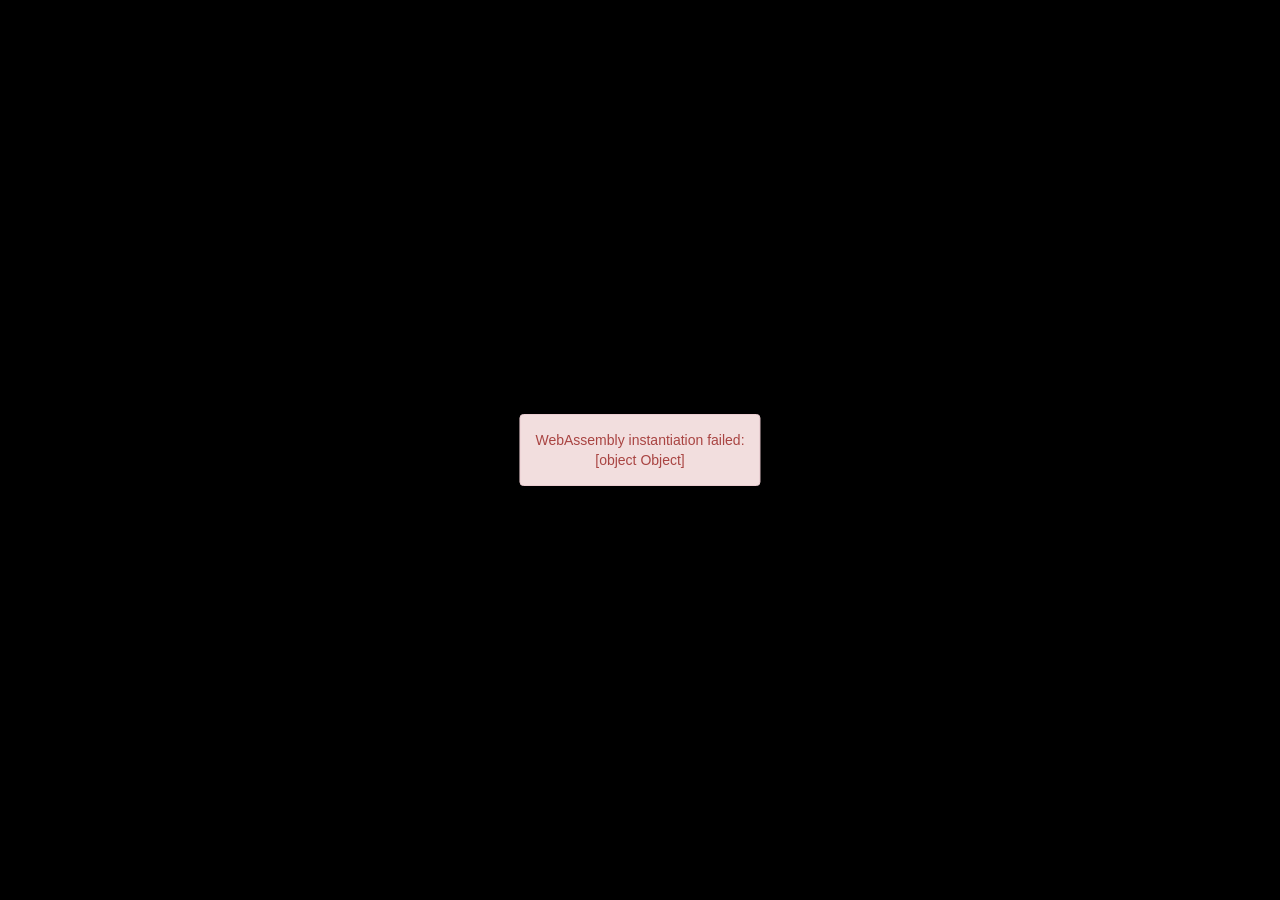
==== index.html @ f3b8667a "Ajout du jeu" ====
<!DOCTYPE html>

<!--
     HTML code used with Epic Games HTML5 projects

     much of this is for UE4 development purposes.

     to create a custom HTML file for your project:
     - make a copy of this file - or make one from scratch
     - and put it in: "your project folder"/Build/HTML/GameX.html.template
-->

<html lang="en">
<head>
	<title>FuckermanPS</title>
	<meta charset="utf-8">
	<meta name="viewport" content="width=device-width, initial-scale=1">

	<script src="https://code.jquery.com/jquery-2.1.3.min.js"></script>
	<script src="https://maxcdn.bootstrapcdn.com/bootstrap/3.3.4/js/bootstrap.min.js"></script>
	<link href="https://maxcdn.bootstrapcdn.com/bootstrap/3.3.4/css/bootstrap.min.css" rel="stylesheet">

	<link href="FuckermanPS-HTML5-Shipping.css" rel="stylesheet">
</head>
<body>

<div class="wrapper" id="mainarea">
	<div class="alert alert-warning centered-axis-xy" style="min-height: 20px; display:none;" role="alert" id="compilingmessage">
		<div id='loadTasks'> </div>
	</div>
	<!-- The "tabindex=0" specifier on the canvas is important to allow it to capture keyboard focus when clicking on it with a mouse -->
	<canvas tabindex=0 id="canvas" class="emscripten" oncontextmenu="event.preventDefault()" onclick="window.focus()" style="display:none;"></canvas>
</div>
<div class="row buttonarea text-center" id="buttonrow">
	<div class="col-sm-2 text-center"></div>
	<div class="col-sm-2 text-center"><button type="button" class="btn btn-primary" onclick="try { Module['pauseMainLoop'](); } catch(e) {console.error(e);}">Pause</button></div>
	<div class="col-sm-2 text-center"><button type="button" class="btn btn-primary" onclick="try { Module['resumeMainLoop'](); } catch(e) {console.error(e);}">Resume</button></div>
	<div class="col-sm-2 text-center"><button type="button" class="btn btn-primary" onclick="var w = document.getElementById('logwindow'); w.style.display = w.style.display ? '' : 'none';">Toggle Log</button></div>
	<div class="col-sm-2 text-center"><button type="button" class="btn btn-primary" id='clear_indexeddb' onclick="try { deleteIndexedDBStorage(); } catch(e) {console.error(e);}">Clear IndexedDB</button></div>
	<div class="col-sm-2 text-center"><button type="button" class="btn btn-primary" id="fullscreen_request">FullScreen</button></div>
	<div class="col-sm-2 text-center"></div>
	<div class="col-sm-2 text-center"></div>
</div>
<div class="texthalf text-normal jumbotron " id="logwindow" style='display:none'></div>

<script src="FuckermanPS-HTML5-Shipping.UE4.js"></script>
</body>
</html>
---- FuckermanPS-HTML5-Shipping.css ----
/* CSS style sheet used with Epic Games HTML5 projects
 *
 * much of this is for UE4 development purposes.
 *
 * to create a custom CSS file for your project:
 * - make a copy of this file - or make one from scratch
 * - and put it in: "your project folder"/Build/HTML/GameX.css.template
 */

html, body, .container {
	height: 100%;
	font-family: "Helvetica Neue", "HelveticaNeue", Helvetica, Arial, sans-serif;
}

.h4, h4 {
	margin-top: 1pt;
	margin-bottom: 1pt;
	font-size: 10pt;
}

.container {
	display: table;
	vertical-align: middle;
	border: 0px;
	border-spacing: 0px;
}

.glyphicon-spin {
	animation: spin 2000ms infinite linear;
}

@keyframes spin {
	0% {
		transform: rotate(0deg);
	}
	100% {
		transform: rotate(359deg);
	}
}

@-webkit-keyframes spin {
	0% {
		transform: rotate(0deg);
	}
	100% {
		transform: rotate(359deg);
	}
}

.wrapper {
	position: relative;
	margin: 1em auto 10px auto;
	text-align: center;
	min-width: 1280px;
	width: 100%;
	height: 720px; /* initial height, will be dynamically adjusted at runtime */
	max-width: 95%;
	display: block;
	align-items: center;
	position: relative;
	text-align: center;
	justify-content: center;
}

 .emscripten {
	padding-right: 0;
	margin-left: auto;
	margin-right: auto;
	display: block;
	display: -webkit-box;
	display: -moz-box;
	display: box;

	-webkit-box-align: center;
	-moz-box-align: center;
	box-align: center;

	-webkit-box-pack: center;
	-moz-box-pack: center;
	box-pack: center;
}

#canvas:not([fullscreen]) {
	padding-right: 0;
	margin-left: auto;
	margin-right: auto;
	width: 100%;
}

.texthalf {
	height: 37%;
	border: 0px;
	padding: 0px;
	overflow-y: scroll;
	font-size: 2em;
}

.buttonarea {
	min-height: 3%;
	border-top: 0px;
	border-bottom: 0px;
	padding: 0px;
	margin-right: 0px;
	margin-top: 0px;
	margin-bottom: 0px;
 }

.btn { padding: 0px; text-align: center; min-width: 150px }
.progress { background: rgba(245, 245, 245, 1); border: 0px solid rgba(245, 245, 245, 1); border-radius: 0px; height: 4px; }
.progress-bar-custom { background: rgba(153, 153, 153, 1); }
.centered-axis-xy {
	position: absolute;
	left: 50%;
	top: 50%;
	transform: translate(-50%,-50%);
}


/* Fit the game inside the arcade media viewport. */
html, body {
  width: 100%; height: 100%; margin: 0; padding: 0;
  overflow: hidden; background: #000;
}
#mainarea.wrapper {
  position: fixed; inset: 0; margin: 0;
  min-width: 0; max-width: none; width: 100%; height: 100% !important;
  display: flex; align-items: center; justify-content: center;
}
#canvas { flex: none; margin: 0; padding: 0; }
#buttonrow, #logwindow { display: none !important; }
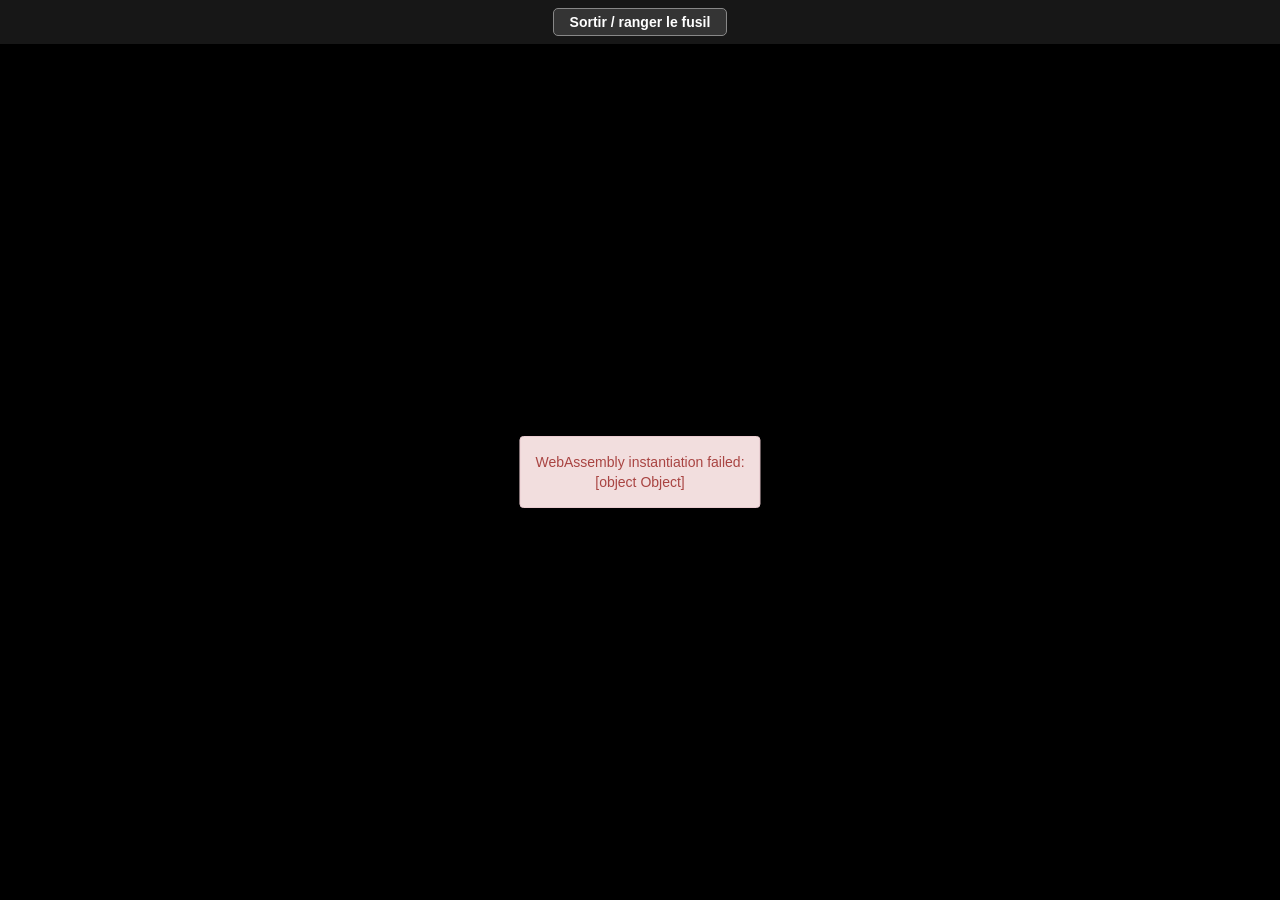
==== commit 66476521: "correctif-bouton-fusil" ====
--- a/index.html
+++ b/index.html
@@ -22,7 +22,7 @@
 
 	<link href="FuckermanPS-HTML5-Shipping.css" rel="stylesheet">
 </head>
-<body>
+<body><div id="arcade-toolbar"><button type="button" id="arcade-gun-toggle">Sortir / ranger le fusil</button></div>
 
 <div class="wrapper" id="mainarea">
 	<div class="alert alert-warning centered-axis-xy" style="min-height: 20px; display:none;" role="alert" id="compilingmessage">
@@ -43,6 +43,108 @@
 </div>
 <div class="texthalf text-normal jumbotron " id="logwindow" style='display:none'></div>
 
-<script src="FuckermanPS-HTML5-Shipping.UE4.js"></script>
+<script>
+(function () {
+  'use strict';
+  var canvas = document.getElementById('canvas');
+  var held = { F: false, R: false };
+  var position = null;
+  function mappedKey(event) {
+    if (event.code === 'KeyF') return 'F';
+    if (event.code === 'KeyR') return 'R';
+    var key = (event.key || '').toUpperCase();
+    return key === 'F' || key === 'R' ? key : null;
+  }
+  function sendMouse(type, key) {
+    var rect = canvas.getBoundingClientRect();
+    var point = position || { clientX: rect.left + rect.width / 2, clientY: rect.top + rect.height / 2 };
+    canvas.dispatchEvent(new MouseEvent(type, {
+      bubbles: true, cancelable: true, view: window,
+      button: key === 'F' ? 0 : 2,
+      buttons: (held.F ? 1 : 0) | (held.R ? 2 : 0),
+      clientX: point.clientX, clientY: point.clientY
+    }));
+  }
+  function release(key) {
+    if (!held[key]) return;
+    held[key] = false;
+    sendMouse('mouseup', key);
+  }
+  function releaseAll() { release('F'); release('R'); }
+  canvas.addEventListener('mousemove', function (event) {
+    position = { clientX: event.clientX, clientY: event.clientY };
+  });
+  canvas.addEventListener('mousedown', function () { canvas.focus(); });
+  window.addEventListener('keydown', function (event) {
+    var key = mappedKey(event);
+    if (!key || event.ctrlKey || event.altKey || event.metaKey) return;
+    if (document.activeElement !== canvas && document.pointerLockElement !== canvas) return;
+    event.preventDefault();
+    event.stopImmediatePropagation();
+    if (held[key] || event.repeat) return;
+    held[key] = true;
+    sendMouse('mousedown', key);
+  }, true);
+  window.addEventListener('keyup', function (event) {
+    var key = mappedKey(event);
+    if (!key || !held[key]) return;
+    event.preventDefault();
+    event.stopImmediatePropagation();
+    release(key);
+  }, true);
+  window.addEventListener('blur', releaseAll);
+  canvas.addEventListener('blur', releaseAll);
+  document.addEventListener('visibilitychange', function () {
+    if (document.hidden) releaseAll();
+  });
+})();
+
+</script>
+<script>(function () {
+  'use strict';
+  var canvas = document.getElementById('canvas');
+  var button = document.getElementById('arcade-gun-toggle');
+  var active = false;
+  var timer;
+  function key(type, code, value, number, shifted) {
+    var event = new KeyboardEvent(type, {
+      key: value, code: code, keyCode: number, which: number,
+      shiftKey: shifted, bubbles: true, cancelable: true
+    });
+    // The older Emscripten runtime reads these legacy fields.
+    if (event.keyCode !== number) Object.defineProperty(event, 'keyCode', { value: number });
+    if (event.which !== number) Object.defineProperty(event, 'which', { value: number });
+    canvas.dispatchEvent(event);
+  }
+  function release() {
+    if (!active) return;
+    clearTimeout(timer);
+    active = false;
+    key('keyup', 'Digit1', '1', 49, true);
+    key('keyup', 'ShiftLeft', 'Shift', 16, false);
+  }
+  // Keep toolbar clicks from reaching the engine's mouse handlers.
+  ['mousedown', 'mouseup', 'pointerdown', 'pointerup', 'dblclick'].forEach(function (type) {
+    window.addEventListener(type, function (event) {
+      if (button.contains(event.target)) event.stopImmediatePropagation();
+    }, true);
+  });
+  window.addEventListener('click', function (event) {
+    if (!button.contains(event.target)) return;
+    event.preventDefault();
+    event.stopImmediatePropagation();
+    if (!window.Module || !Module.calledRun || active) return;
+    canvas.focus();
+    active = true;
+    key('keydown', 'ShiftLeft', 'Shift', 16, true);
+    key('keydown', 'Digit1', '1', 49, true);
+    timer = setTimeout(release, 100);
+  }, true);
+  window.addEventListener('blur', release);
+  document.addEventListener('visibilitychange', function () {
+    if (document.hidden) release();
+  });
+})();
+</script><script src="FuckermanPS-HTML5-Shipping.UE4.js"></script>
 </body>
 </html>
--- a/FuckermanPS-HTML5-Shipping.css
+++ b/FuckermanPS-HTML5-Shipping.css
@@ -127,4 +127,8 @@
   display: flex; align-items: center; justify-content: center;
 }
 #canvas { flex: none; margin: 0; padding: 0; }
-#buttonrow, #logwindow { display: none !important; }+#buttonrow, #logwindow { display: none !important; }
+#arcade-toolbar { position: fixed; top: 0; left: 0; width: 100%; height: 44px; z-index: 1000; background: #171717; display: flex; align-items: center; justify-content: center; }
+#arcade-gun-toggle { color: #fff; background: #343434; border: 1px solid #888; border-radius: 5px; padding: 5px 16px; font: bold 14px Arial, sans-serif; cursor: pointer; }
+#arcade-gun-toggle:focus-visible { outline: 2px solid #fff; }
+#mainarea.wrapper { top: 44px; height: calc(100% - 44px) !important; }
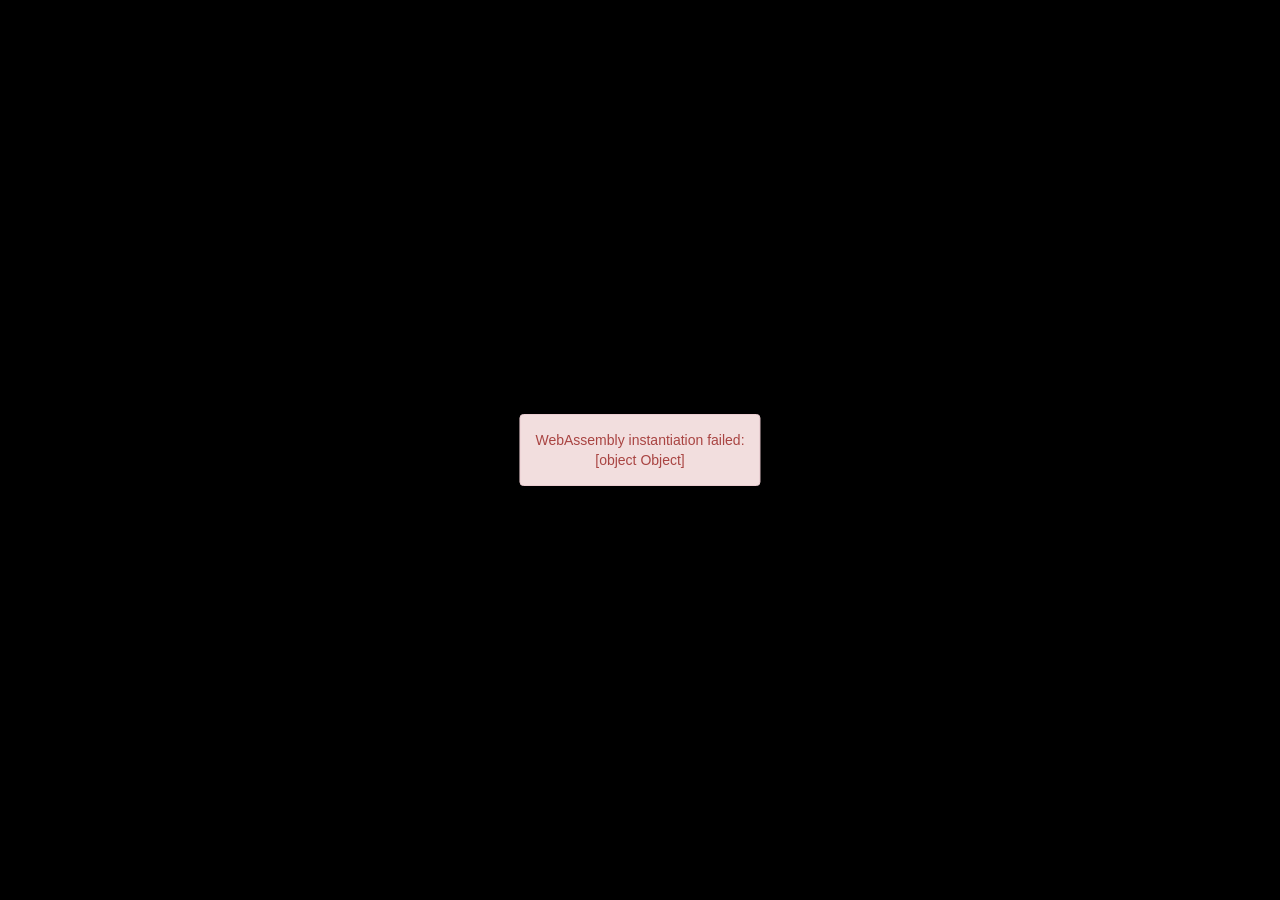
==== commit dcceebd8: "correctif-fusil-azerty" ====
--- a/index.html
+++ b/index.html
@@ -22,7 +22,7 @@
 
 	<link href="FuckermanPS-HTML5-Shipping.css" rel="stylesheet">
 </head>
-<body><div id="arcade-toolbar"><button type="button" id="arcade-gun-toggle">Sortir / ranger le fusil</button></div>
+<body>
 
 <div class="wrapper" id="mainarea">
 	<div class="alert alert-warning centered-axis-xy" style="min-height: 20px; display:none;" role="alert" id="compilingmessage">
@@ -103,46 +103,63 @@
 <script>(function () {
   'use strict';
   var canvas = document.getElementById('canvas');
-  var button = document.getElementById('arcade-gun-toggle');
-  var active = false;
-  var timer;
-  function key(type, code, value, number, shifted) {
+  var held = new Set();
+  var dispatching = false;
+  function source(event) {
+    if (event.code === 'Digit1' || event.code === 'Numpad1') return event.code;
+    if (event.key === '1' || event.key === '&') return 'Legacy1';
+    return null;
+  }
+  function focused() {
+    return document.activeElement === canvas || document.pointerLockElement === canvas;
+  }
+  function send(type) {
+    var charCode = type === 'keypress' ? 49 : 0;
     var event = new KeyboardEvent(type, {
-      key: value, code: code, keyCode: number, which: number,
-      shiftKey: shifted, bubbles: true, cancelable: true
+      key: '1', code: 'Digit1', location: 0, shiftKey: false,
+      keyCode: 49, which: 49, charCode: charCode,
+      bubbles: true, cancelable: true, repeat: false
     });
-    // The older Emscripten runtime reads these legacy fields.
-    if (event.keyCode !== number) Object.defineProperty(event, 'keyCode', { value: number });
-    if (event.which !== number) Object.defineProperty(event, 'which', { value: number });
-    canvas.dispatchEvent(event);
+    [['keyCode', 49], ['which', 49], ['charCode', charCode]].forEach(function (entry) {
+      if (event[entry[0]] !== entry[1]) Object.defineProperty(event, entry[0], { value: entry[1] });
+    });
+    dispatching = true;
+    try { canvas.dispatchEvent(event); } finally { dispatching = false; }
   }
-  function release() {
-    if (!active) return;
-    clearTimeout(timer);
-    active = false;
-    key('keyup', 'Digit1', '1', 49, true);
-    key('keyup', 'ShiftLeft', 'Shift', 16, false);
-  }
-  // Keep toolbar clicks from reaching the engine's mouse handlers.
-  ['mousedown', 'mouseup', 'pointerdown', 'pointerup', 'dblclick'].forEach(function (type) {
-    window.addEventListener(type, function (event) {
-      if (button.contains(event.target)) event.stopImmediatePropagation();
-    }, true);
-  });
-  window.addEventListener('click', function (event) {
-    if (!button.contains(event.target)) return;
+  function consume(event) {
     event.preventDefault();
     event.stopImmediatePropagation();
-    if (!window.Module || !Module.calledRun || active) return;
-    canvas.focus();
-    active = true;
-    key('keydown', 'ShiftLeft', 'Shift', 16, true);
-    key('keydown', 'Digit1', '1', 49, true);
-    timer = setTimeout(release, 100);
+  }
+  window.addEventListener('keydown', function (event) {
+    if (dispatching) return;
+    var id = source(event);
+    if (!id || event.ctrlKey || event.altKey || event.metaKey || !focused()) return;
+    consume(event);
+    if (held.has(id) || event.repeat) return;
+    var first = held.size === 0;
+    held.add(id);
+    if (first) { send('keydown'); send('keypress'); }
   }, true);
-  window.addEventListener('blur', release);
+  window.addEventListener('keypress', function (event) {
+    if (!dispatching && source(event) && held.size && focused()) consume(event);
+  }, true);
+  window.addEventListener('keyup', function (event) {
+    if (dispatching) return;
+    var id = source(event);
+    if (!id || !held.has(id)) return;
+    consume(event);
+    held.delete(id);
+    if (!held.size) send('keyup');
+  }, true);
+  function releaseAll() {
+    if (!held.size) return;
+    held.clear();
+    send('keyup');
+  }
+  window.addEventListener('blur', releaseAll);
+  canvas.addEventListener('blur', releaseAll);
   document.addEventListener('visibilitychange', function () {
-    if (document.hidden) release();
+    if (document.hidden) releaseAll();
   });
 })();
 </script><script src="FuckermanPS-HTML5-Shipping.UE4.js"></script>
--- a/FuckermanPS-HTML5-Shipping.css
+++ b/FuckermanPS-HTML5-Shipping.css
@@ -127,8 +127,4 @@
   display: flex; align-items: center; justify-content: center;
 }
 #canvas { flex: none; margin: 0; padding: 0; }
-#buttonrow, #logwindow { display: none !important; }
-#arcade-toolbar { position: fixed; top: 0; left: 0; width: 100%; height: 44px; z-index: 1000; background: #171717; display: flex; align-items: center; justify-content: center; }
-#arcade-gun-toggle { color: #fff; background: #343434; border: 1px solid #888; border-radius: 5px; padding: 5px 16px; font: bold 14px Arial, sans-serif; cursor: pointer; }
-#arcade-gun-toggle:focus-visible { outline: 2px solid #fff; }
-#mainarea.wrapper { top: 44px; height: calc(100% - 44px) !important; }+#buttonrow, #logwindow { display: none !important; }
